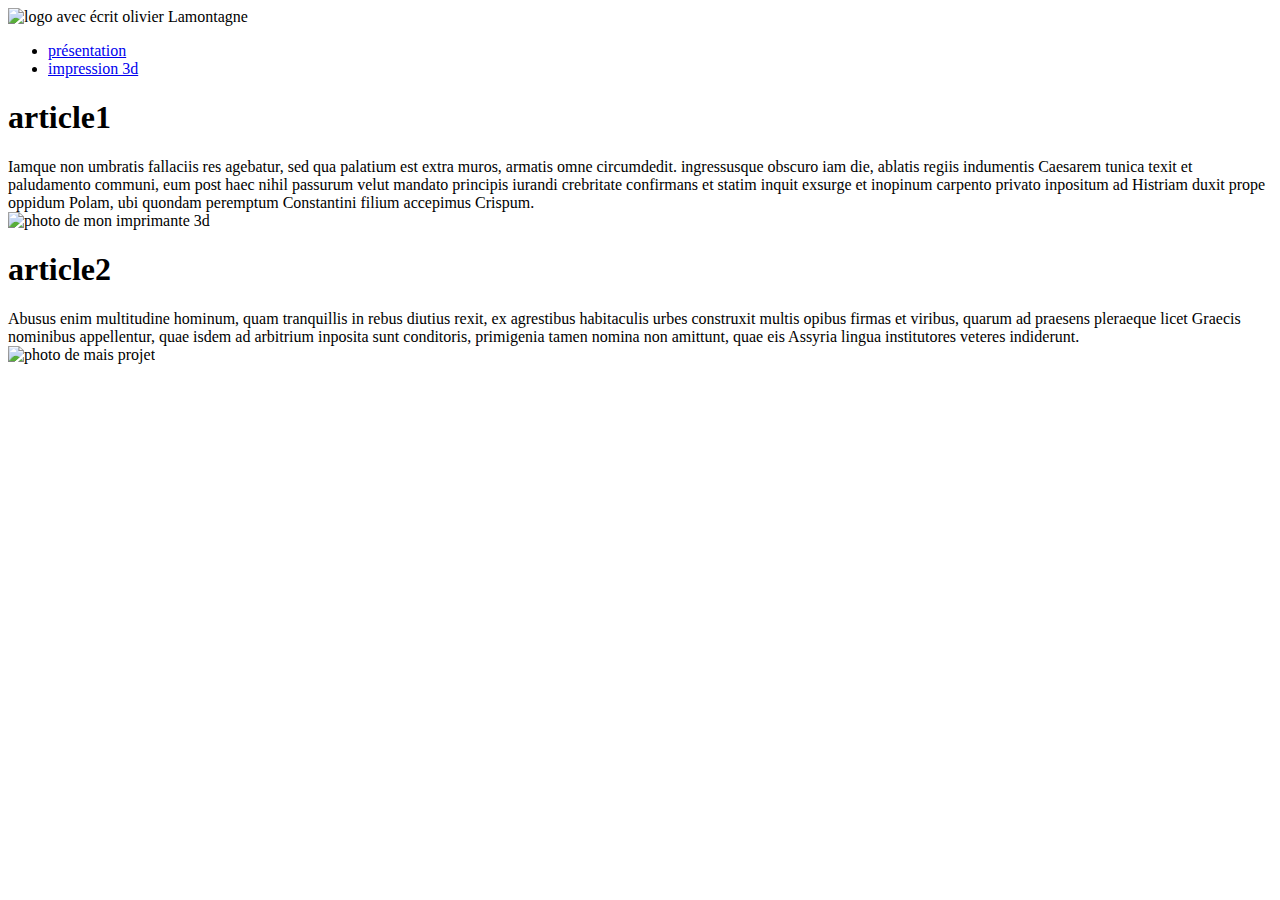
==== html/imp_3d.html @ 5392a61f "bien_organiser" ====
<!DOCTYPE html>
<html>
	<head>
			<meta charset="utf-8"> <!-- définir UTF-8 pour l'utilisation des accents -->
			<link href="../styles/CSS/styles.css" rel="stylesheet" type="text/css"/> <!-- lien css -->
			<link rel="preconnect" href="https://fonts.googleapis.com"> 
			<title>mon blog</title><!--titre de la page web-->
			<meta name="author" content="Olivier Lamontagne"> <!-- défini l'auteur de la page web -->
		</head>
	<body>
		<!-- haut de la page avec mon menu et mon nom -->
		<header>
			<img class="logo"src="../styles/media/logo.png" alt="logo avec écrit olivier Lamontagne">
		</header>
		<nav>
			<ul class="text">
				<li><a href="../html/index.html">présentation</a></li> <!-- lien page accueil -->
				<li><a href="../html/imp_3d.html">impression 3d</a></li>
			</ul>
		</nav>
		<div class="page">
		<section class="text display2">
				<article class="art4">
					<h1>article1</h1>
					Iamque non umbratis fallaciis res agebatur, sed qua palatium est extra muros, armatis omne circumdedit. ingressusque obscuro iam die, ablatis regiis indumentis Caesarem tunica texit et paludamento communi, eum post haec nihil passurum velut mandato principis iurandi crebritate confirmans et statim inquit exsurge et inopinum carpento privato inpositum ad Histriam duxit prope oppidum Polam, ubi quondam peremptum Constantini filium accepimus Crispum.
				</article>
				<img class="photo3" src="../styles/media/moi.jpg" alt="photo de mon imprimante 3d">
				<article class="art5">
					<h1>article2</h1>
					Abusus enim multitudine hominum, quam tranquillis in rebus diutius rexit, ex agrestibus habitaculis urbes construxit multis opibus firmas et viribus, quarum ad praesens pleraeque licet Graecis nominibus appellentur, quae isdem ad arbitrium inposita sunt conditoris, primigenia tamen nomina non amittunt, quae eis Assyria lingua institutores veteres indiderunt.</article>
				<img class="photo2" src="../styles/media/moi.jpg" alt="photo de mais projet">
			</section>
		</div>
	</body>
</html>
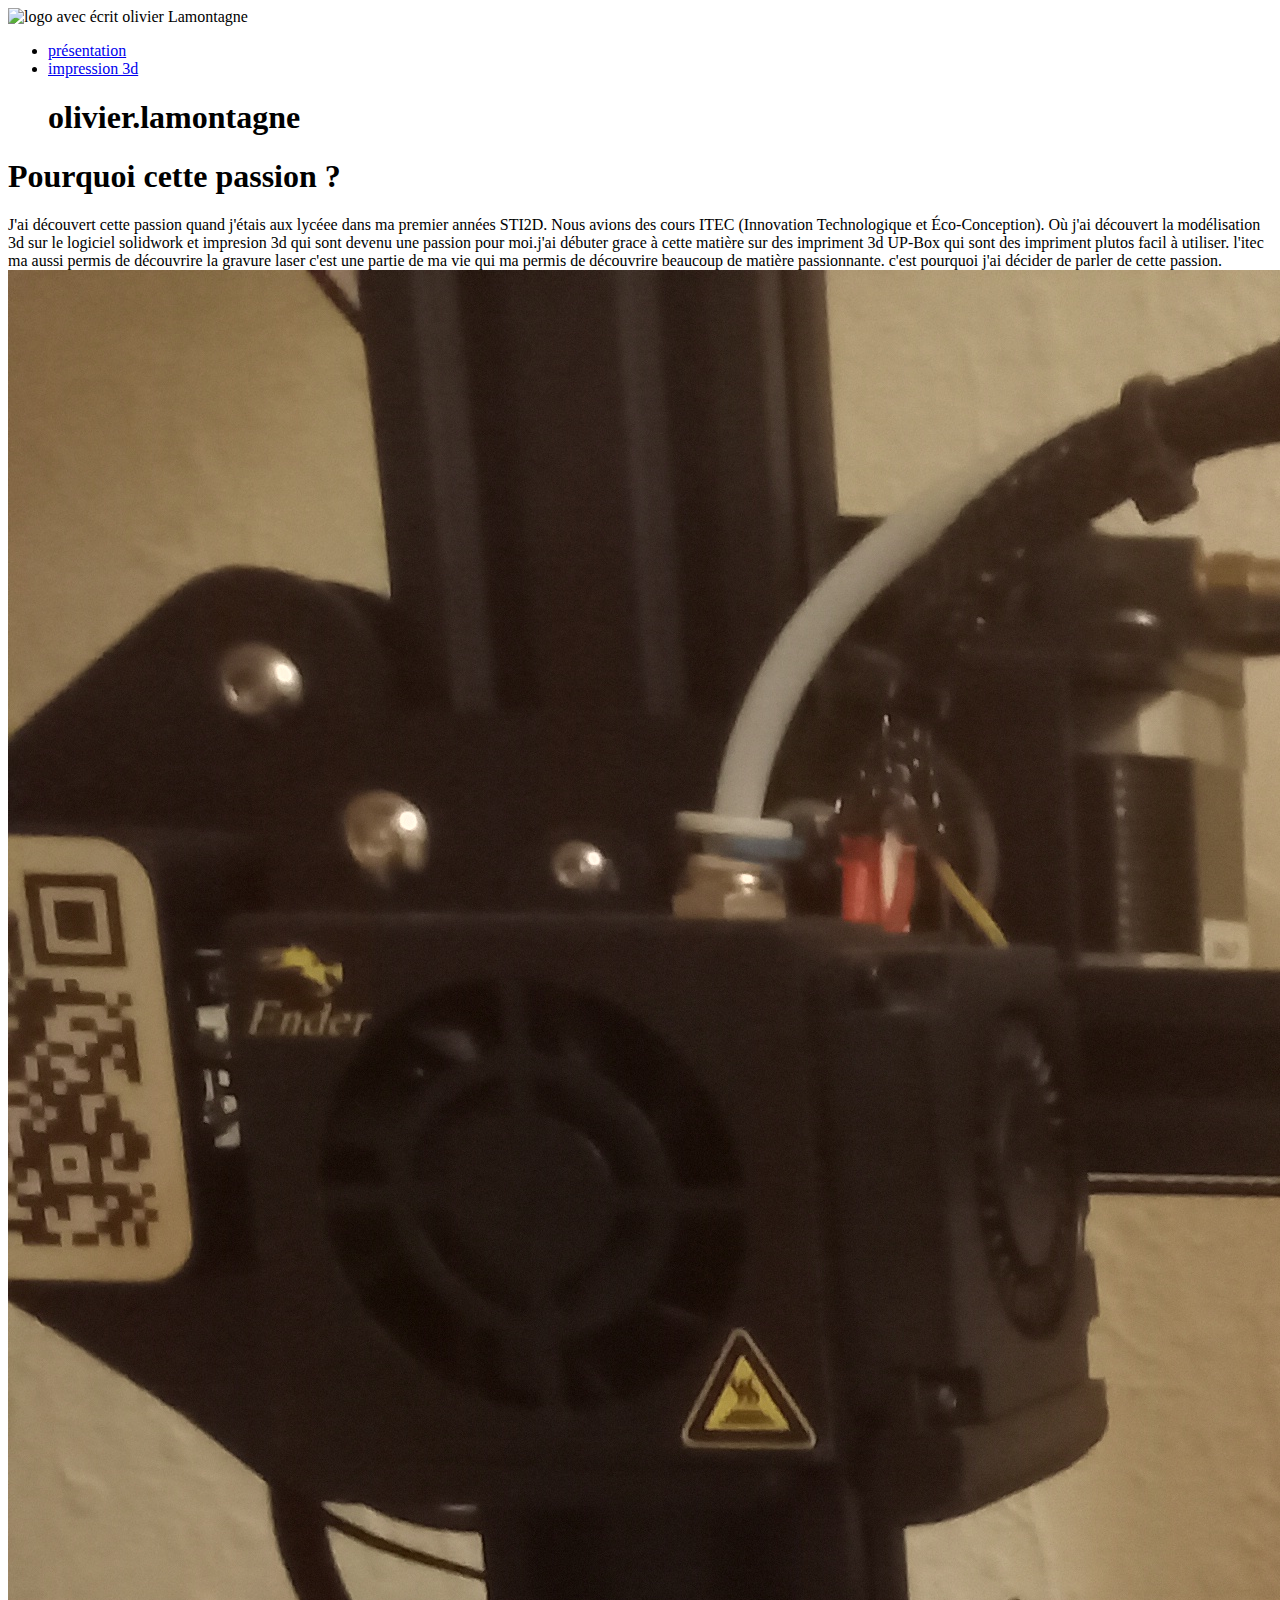
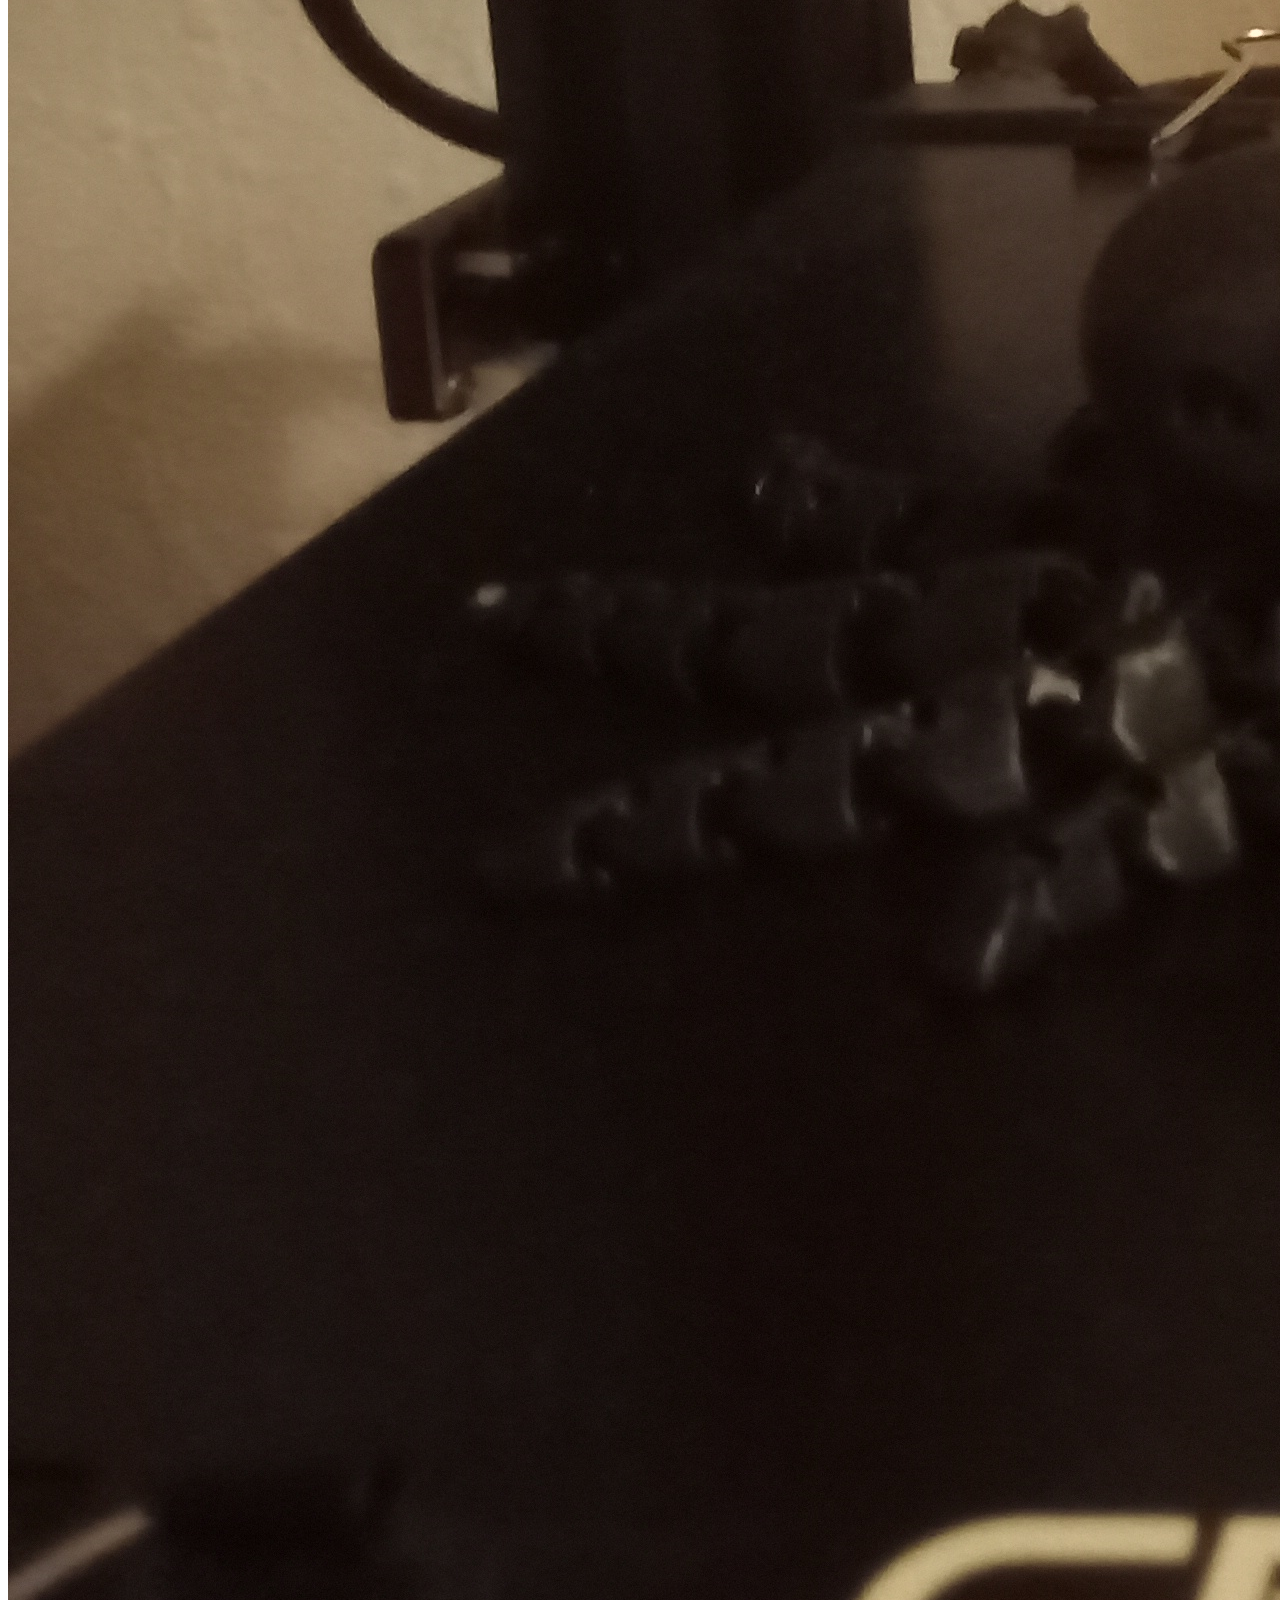
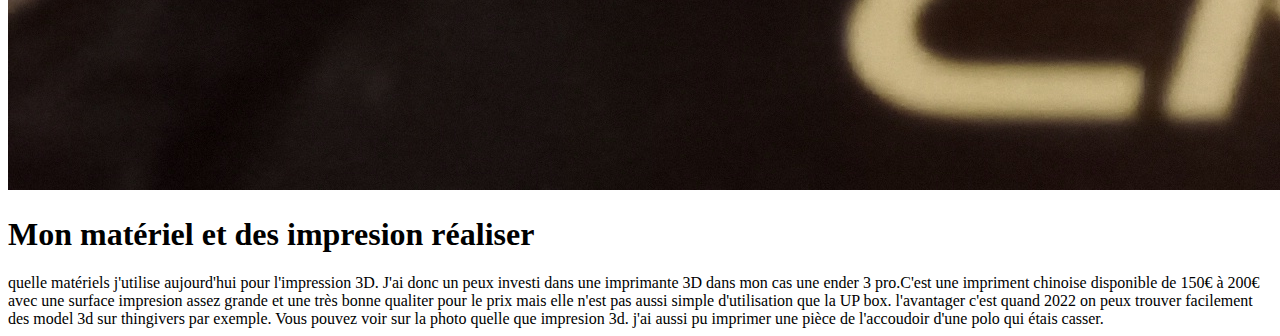
==== commit 56bf9fb7: "version final" ====
--- a/html/imp_3d.html
+++ b/html/imp_3d.html
@@ -13,22 +13,23 @@
 			<img class="logo"src="../styles/media/logo.png" alt="logo avec écrit olivier Lamontagne">
 		</header>
 		<nav>
-			<ul class="text">
+			<ul class="texthead">
 				<li><a href="../html/index.html">présentation</a></li> <!-- lien page accueil -->
 				<li><a href="../html/imp_3d.html">impression 3d</a></li>
+				<h1>olivier.lamontagne</h1>
 			</ul>
 		</nav>
 		<div class="page">
 		<section class="text display2">
-				<article class="art4">
-					<h1>article1</h1>
-					Iamque non umbratis fallaciis res agebatur, sed qua palatium est extra muros, armatis omne circumdedit. ingressusque obscuro iam die, ablatis regiis indumentis Caesarem tunica texit et paludamento communi, eum post haec nihil passurum velut mandato principis iurandi crebritate confirmans et statim inquit exsurge et inopinum carpento privato inpositum ad Histriam duxit prope oppidum Polam, ubi quondam peremptum Constantini filium accepimus Crispum.
+				<article class="passion">
+					<h1>Pourquoi cette passion ?</h1>
+					J'ai découvert cette passion quand j'étais aux lycéee dans ma premier années STI2D. Nous avions des cours ITEC (Innovation Technologique et Éco-Conception). Où j'ai découvert la modélisation 3d sur le logiciel solidwork et impresion 3d qui sont devenu une passion pour moi.j'ai débuter grace à cette matière sur des impriment 3d UP-Box qui sont des impriment plutos facil à utiliser. l'itec ma aussi permis de découvrire la gravure laser c'est une partie de ma vie qui ma permis de découvrire beaucoup de matière passionnante. c'est pourquoi j'ai décider de parler de cette passion. 
 				</article>
-				<img class="photo3" src="../styles/media/moi.jpg" alt="photo de mon imprimante 3d">
-				<article class="art5">
-					<h1>article2</h1>
-					Abusus enim multitudine hominum, quam tranquillis in rebus diutius rexit, ex agrestibus habitaculis urbes construxit multis opibus firmas et viribus, quarum ad praesens pleraeque licet Graecis nominibus appellentur, quae isdem ad arbitrium inposita sunt conditoris, primigenia tamen nomina non amittunt, quae eis Assyria lingua institutores veteres indiderunt.</article>
-				<img class="photo2" src="../styles/media/moi.jpg" alt="photo de mais projet">
+				<img class="photo3" src="../styles/media/impriment3etmodel3d.jpg" alt="photo de mon imprimante 3d">
+				<article class="materiel">
+					<h1>Mon matériel et des impresion réaliser</h1>
+					quelle matériels j'utilise aujourd'hui pour l'impression 3D. J'ai donc un peux investi dans une imprimante 3D dans mon cas une ender 3 pro.C'est une impriment chinoise disponible de 150€ à 200€ avec une surface impresion assez grande et une très bonne qualiter pour le prix mais elle n'est pas aussi simple d'utilisation que la UP box. l'avantager c'est quand 2022 on peux trouver facilement des model 3d sur thingivers par exemple. Vous pouvez voir sur la photo quelle que impresion 3d. j'ai aussi pu imprimer une pièce de l'accoudoir d'une polo qui étais casser.
+					</article>
 			</section>
 		</div>
 	</body>
